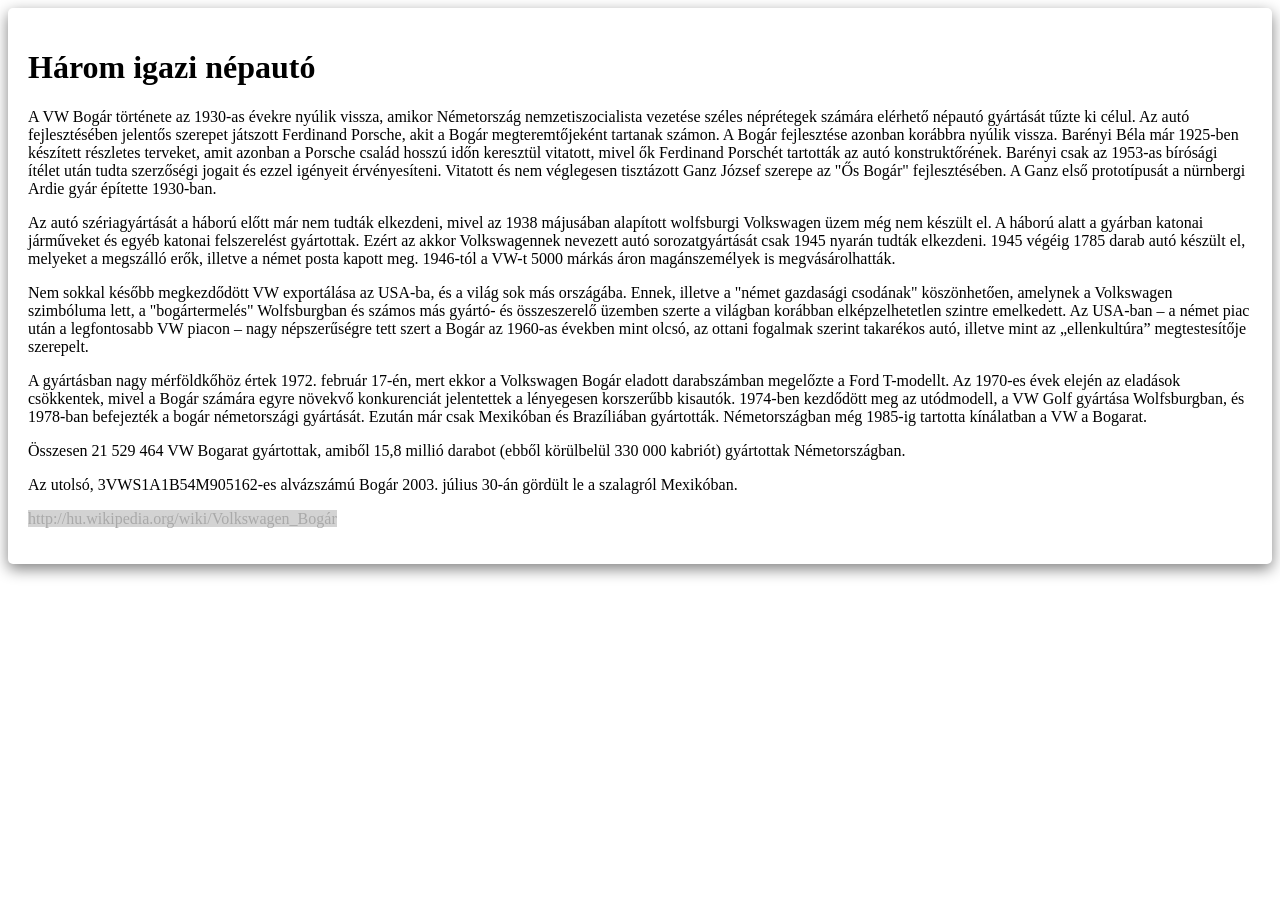
==== nepautok.html @ 0a9c8475 "4" ====
<!DOCTYPE html>
<html lang="hu">
<head>
    <meta charset="UTF-8">
    <meta http-equiv="X-UA-Compatible" content="IE=edge">
    <meta name="viewport" content="width=device-width, initial-scale=1.0">
    <title>Három igazi népautó</title>
<link rel="stylesheet" href="nepautok.css">
</head>
<body>
    <div id="container">
    <h1>Három igazi népautó</h1>
    <p>A VW Bogár története az 1930-as évekre nyúlik vissza, amikor Németország nemzetiszocialista vezetése széles néprétegek számára elérhető népautó gyártását tűzte ki célul. Az autó fejlesztésében jelentős szerepet játszott Ferdinand Porsche, akit a Bogár megteremtőjeként tartanak számon. A Bogár fejlesztése azonban korábbra nyúlik vissza. Barényi Béla már 1925-ben készített részletes terveket, amit azonban a Porsche család hosszú időn keresztül vitatott, mivel ők Ferdinand Porschét tartották az autó konstruktőrének. Barényi csak az 1953-as bírósági ítélet után tudta szerzőségi jogait és ezzel igényeit érvényesíteni. Vitatott és nem véglegesen tisztázott Ganz József szerepe az "Ős Bogár" fejlesztésében. A Ganz első prototípusát a nürnbergi Ardie gyár építette 1930-ban.</p>
    <p>Az autó szériagyártását a háború előtt már nem tudták elkezdeni, mivel az 1938 májusában alapított wolfsburgi Volkswagen üzem még nem készült el. A háború alatt a gyárban katonai járműveket és egyéb katonai felszerelést gyártottak. Ezért az akkor Volkswagennek nevezett autó sorozatgyártását csak 1945 nyarán tudták elkezdeni. 1945 végéig 1785 darab autó készült el, melyeket a megszálló erők, illetve a német posta kapott meg. 1946-tól a VW-t 5000 márkás áron magánszemélyek is megvásárolhatták.</p>
    <p>Nem sokkal később megkezdődött VW exportálása az USA-ba, és a világ sok más országába. Ennek, illetve a "német gazdasági csodának" köszönhetően, amelynek a Volkswagen szimbóluma lett, a "bogártermelés" Wolfsburgban és számos más gyártó- és összeszerelő üzemben szerte a világban korábban elképzelhetetlen szintre emelkedett. Az USA-ban – a német piac után a legfontosabb VW piacon – nagy népszerűségre tett szert a Bogár az 1960-as években mint olcsó, az ottani fogalmak szerint takarékos autó, illetve mint az „ellenkultúra” megtestesítője szerepelt.</p>
    <p>A gyártásban nagy mérföldkőhöz értek 1972. február 17-én, mert ekkor a Volkswagen Bogár eladott darabszámban megelőzte a Ford T-modellt. Az 1970-es évek elején az eladások csökkentek, mivel a Bogár számára egyre növekvő konkurenciát jelentettek a lényegesen korszerűbb kisautók. 1974-ben kezdődött meg az utódmodell, a VW Golf gyártása Wolfsburgban, és 1978-ban befejezték a bogár németországi gyártását. Ezután már csak Mexikóban és Brazíliában gyártották. Németországban még 1985-ig tartotta kínálatban a VW a Bogarat.</p>
    <p>Összesen 21 529 464 VW Bogarat gyártottak, amiből 15,8 millió darabot (ebből körülbelül 330 000 kabriót) gyártottak Németországban.</p>
    <p>Az utolsó, 3VWS1A1B54M905162-es alvázszámú Bogár 2003. július 30-án gördült le a szalagról Mexikóban.</p>
    <p><a href="http://hu.wikipedia.org/wiki/Volkswagen_Bogár">http://hu.wikipedia.org/wiki/Volkswagen_Bogár</a></p>
</div>
</body>
</html>
---- nepautok.css ----
#container {
	padding: 20px;
	border-radius: 5px;
	box-shadow: 0px 5px 15px grey;
}

.left {
	float: left;
	margin-bottom: 10px;
}

.right {
	float: right;
	margin-bottom: 10px;
}
a:hover {
	color: chocolate;
	}
	
	a {
	color:	darkgray;
	background-color: lightgray;
	text-decoration: none;
	}
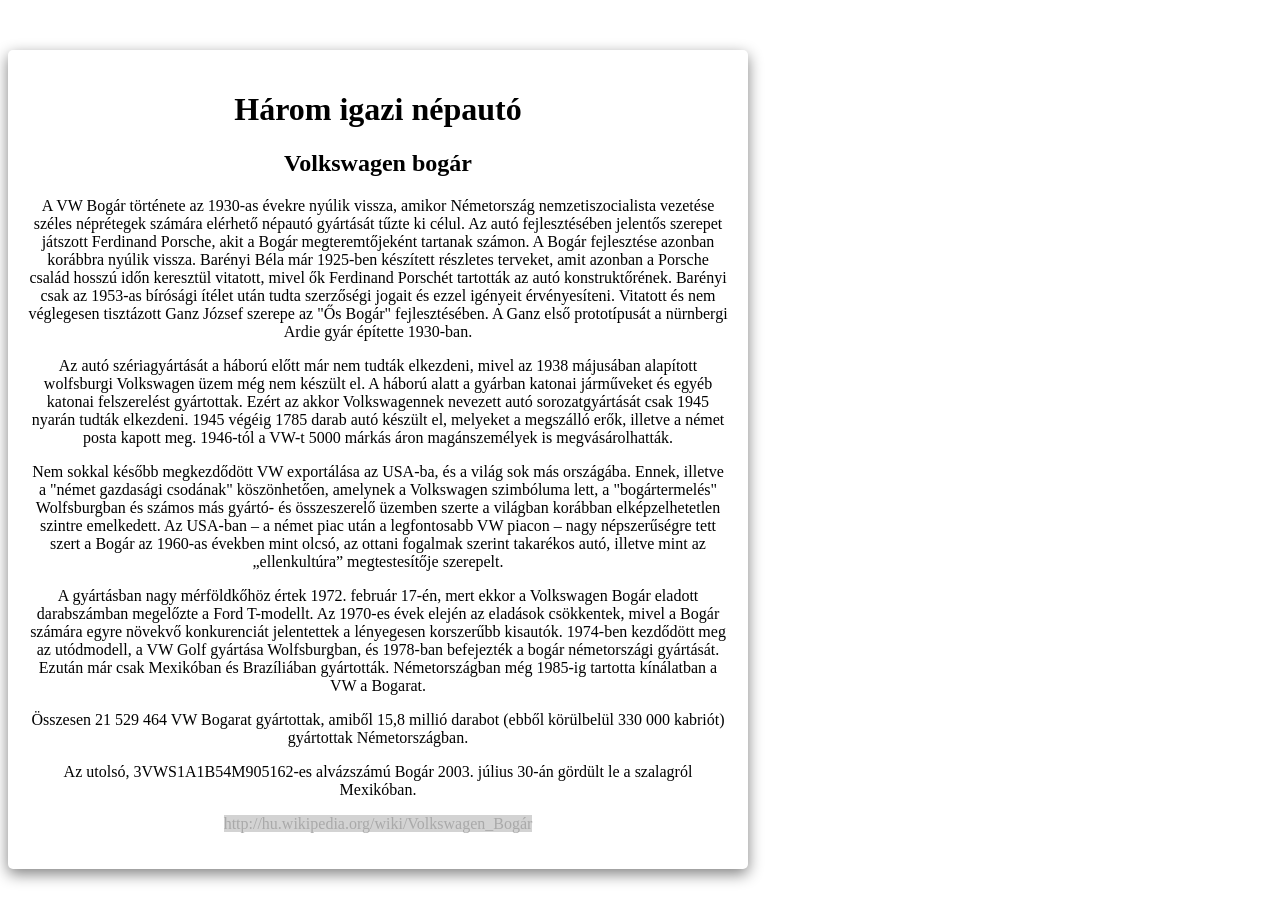
==== commit 7016e52e: "5" ====
--- a/nepautok.html
+++ b/nepautok.html
@@ -10,6 +10,7 @@
 <body>
     <div id="container">
     <h1>Három igazi népautó</h1>
+    <h2>Volkswagen bogár</h2>
     <p>A VW Bogár története az 1930-as évekre nyúlik vissza, amikor Németország nemzetiszocialista vezetése széles néprétegek számára elérhető népautó gyártását tűzte ki célul. Az autó fejlesztésében jelentős szerepet játszott Ferdinand Porsche, akit a Bogár megteremtőjeként tartanak számon. A Bogár fejlesztése azonban korábbra nyúlik vissza. Barényi Béla már 1925-ben készített részletes terveket, amit azonban a Porsche család hosszú időn keresztül vitatott, mivel ők Ferdinand Porschét tartották az autó konstruktőrének. Barényi csak az 1953-as bírósági ítélet után tudta szerzőségi jogait és ezzel igényeit érvényesíteni. Vitatott és nem véglegesen tisztázott Ganz József szerepe az "Ős Bogár" fejlesztésében. A Ganz első prototípusát a nürnbergi Ardie gyár építette 1930-ban.</p>
     <p>Az autó szériagyártását a háború előtt már nem tudták elkezdeni, mivel az 1938 májusában alapított wolfsburgi Volkswagen üzem még nem készült el. A háború alatt a gyárban katonai járműveket és egyéb katonai felszerelést gyártottak. Ezért az akkor Volkswagennek nevezett autó sorozatgyártását csak 1945 nyarán tudták elkezdeni. 1945 végéig 1785 darab autó készült el, melyeket a megszálló erők, illetve a német posta kapott meg. 1946-tól a VW-t 5000 márkás áron magánszemélyek is megvásárolhatták.</p>
     <p>Nem sokkal később megkezdődött VW exportálása az USA-ba, és a világ sok más országába. Ennek, illetve a "német gazdasági csodának" köszönhetően, amelynek a Volkswagen szimbóluma lett, a "bogártermelés" Wolfsburgban és számos más gyártó- és összeszerelő üzemben szerte a világban korábban elképzelhetetlen szintre emelkedett. Az USA-ban – a német piac után a legfontosabb VW piacon – nagy népszerűségre tett szert a Bogár az 1960-as években mint olcsó, az ottani fogalmak szerint takarékos autó, illetve mint az „ellenkultúra” megtestesítője szerepelt.</p>
--- a/nepautok.css
+++ b/nepautok.css
@@ -1,7 +1,11 @@
 #container {
+	width: 700px;
 	padding: 20px;
 	border-radius: 5px;
 	box-shadow: 0px 5px 15px grey;
+	margin-bottom: 50px;
+	margin-top: 50px;
+	text-align: center;
 }
 
 .left {
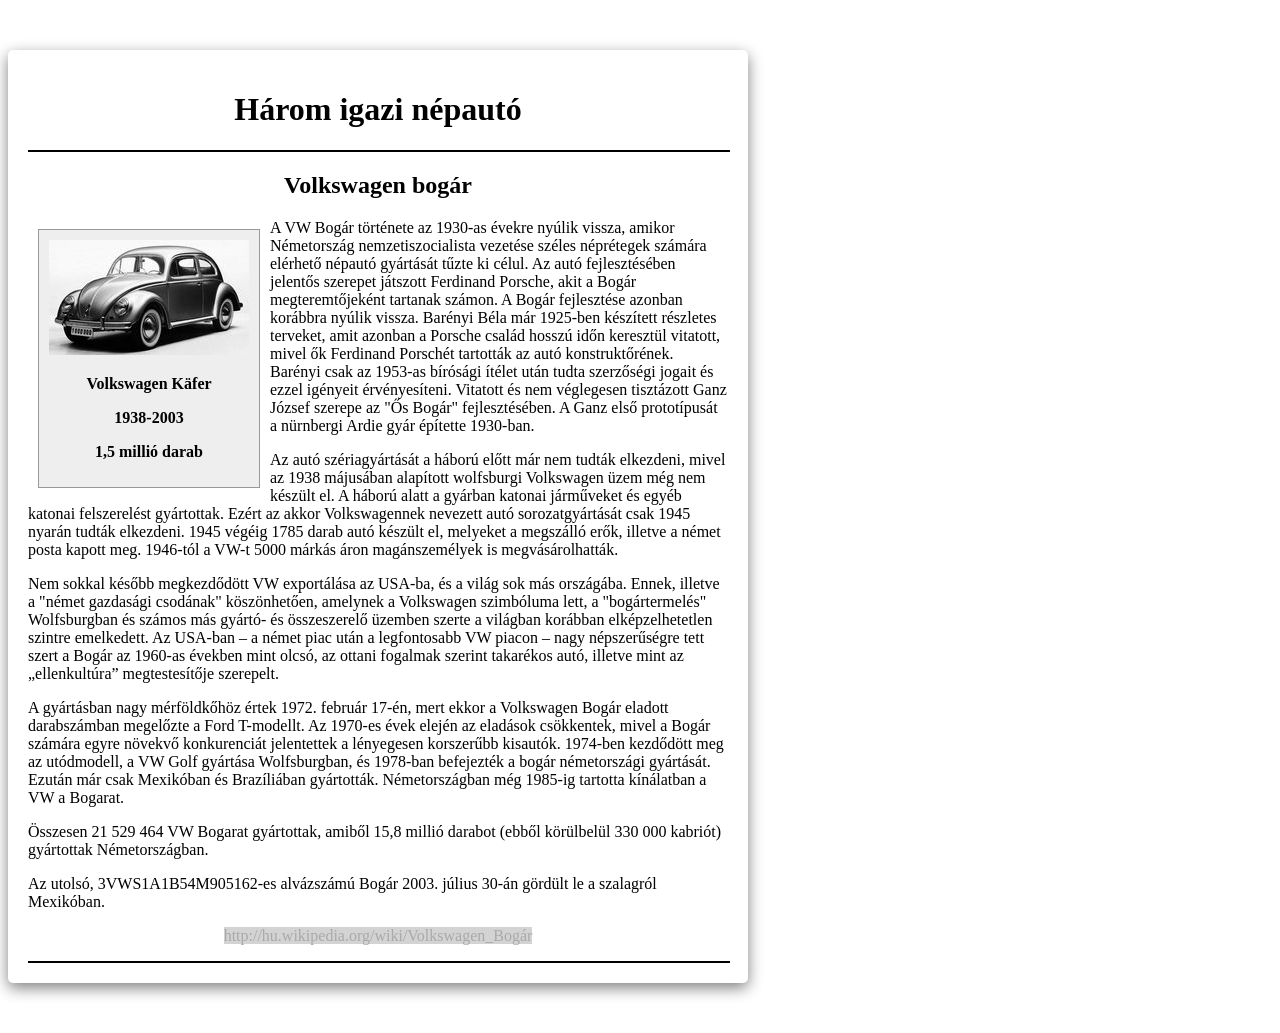
==== commit cabded37: "1.old" ====
--- a/nepautok.html
+++ b/nepautok.html
@@ -7,17 +7,34 @@
     <title>Három igazi népautó</title>
 <link rel="stylesheet" href="nepautok.css">
 </head>
-<body>
+<body>  
     <div id="container">
-    <h1>Három igazi népautó</h1>
-    <h2>Volkswagen bogár</h2>
-    <p>A VW Bogár története az 1930-as évekre nyúlik vissza, amikor Németország nemzetiszocialista vezetése széles néprétegek számára elérhető népautó gyártását tűzte ki célul. Az autó fejlesztésében jelentős szerepet játszott Ferdinand Porsche, akit a Bogár megteremtőjeként tartanak számon. A Bogár fejlesztése azonban korábbra nyúlik vissza. Barényi Béla már 1925-ben készített részletes terveket, amit azonban a Porsche család hosszú időn keresztül vitatott, mivel ők Ferdinand Porschét tartották az autó konstruktőrének. Barényi csak az 1953-as bírósági ítélet után tudta szerzőségi jogait és ezzel igényeit érvényesíteni. Vitatott és nem véglegesen tisztázott Ganz József szerepe az "Ős Bogár" fejlesztésében. A Ganz első prototípusát a nürnbergi Ardie gyár építette 1930-ban.</p>
-    <p>Az autó szériagyártását a háború előtt már nem tudták elkezdeni, mivel az 1938 májusában alapított wolfsburgi Volkswagen üzem még nem készült el. A háború alatt a gyárban katonai járműveket és egyéb katonai felszerelést gyártottak. Ezért az akkor Volkswagennek nevezett autó sorozatgyártását csak 1945 nyarán tudták elkezdeni. 1945 végéig 1785 darab autó készült el, melyeket a megszálló erők, illetve a német posta kapott meg. 1946-tól a VW-t 5000 márkás áron magánszemélyek is megvásárolhatták.</p>
-    <p>Nem sokkal később megkezdődött VW exportálása az USA-ba, és a világ sok más országába. Ennek, illetve a "német gazdasági csodának" köszönhetően, amelynek a Volkswagen szimbóluma lett, a "bogártermelés" Wolfsburgban és számos más gyártó- és összeszerelő üzemben szerte a világban korábban elképzelhetetlen szintre emelkedett. Az USA-ban – a német piac után a legfontosabb VW piacon – nagy népszerűségre tett szert a Bogár az 1960-as években mint olcsó, az ottani fogalmak szerint takarékos autó, illetve mint az „ellenkultúra” megtestesítője szerepelt.</p>
-    <p>A gyártásban nagy mérföldkőhöz értek 1972. február 17-én, mert ekkor a Volkswagen Bogár eladott darabszámban megelőzte a Ford T-modellt. Az 1970-es évek elején az eladások csökkentek, mivel a Bogár számára egyre növekvő konkurenciát jelentettek a lényegesen korszerűbb kisautók. 1974-ben kezdődött meg az utódmodell, a VW Golf gyártása Wolfsburgban, és 1978-ban befejezték a bogár németországi gyártását. Ezután már csak Mexikóban és Brazíliában gyártották. Németországban még 1985-ig tartotta kínálatban a VW a Bogarat.</p>
-    <p>Összesen 21 529 464 VW Bogarat gyártottak, amiből 15,8 millió darabot (ebből körülbelül 330 000 kabriót) gyártottak Németországban.</p>
-    <p>Az utolsó, 3VWS1A1B54M905162-es alvázszámú Bogár 2003. július 30-án gördült le a szalagról Mexikóban.</p>
+
+        <h1>Három igazi népautó</h1>
+        <div class="vonal"></div> 
+
+        <h2>Volkswagen bogár</h2>
+        <div class="img-box left"><img src="vw_bogar.jpg" alt="">
+    <p> <b> Volkswagen Käfer</b></p>
+    <p> <b> 1938-2003</b></p>
+    <p> <b>1,5 millió darab</b> </p>
+        </div>
+        
+
+    <div>
+    <p class="text">A VW Bogár története az 1930-as évekre nyúlik vissza, amikor Németország nemzetiszocialista vezetése széles néprétegek számára elérhető népautó gyártását tűzte ki célul. Az autó fejlesztésében jelentős szerepet játszott Ferdinand Porsche, akit a Bogár megteremtőjeként tartanak számon. A Bogár fejlesztése azonban korábbra nyúlik vissza. Barényi Béla már 1925-ben készített részletes terveket, amit azonban a Porsche család hosszú időn keresztül vitatott, mivel ők Ferdinand Porschét tartották az autó konstruktőrének. Barényi csak az 1953-as bírósági ítélet után tudta szerzőségi jogait és ezzel igényeit érvényesíteni. Vitatott és nem véglegesen tisztázott Ganz József szerepe az "Ős Bogár" fejlesztésében. A Ganz első prototípusát a nürnbergi Ardie gyár építette 1930-ban.</p>
+    <p class="text">Az autó szériagyártását a háború előtt már nem tudták elkezdeni, mivel az 1938 májusában alapított wolfsburgi Volkswagen üzem még nem készült el. A háború alatt a gyárban katonai járműveket és egyéb katonai felszerelést gyártottak. Ezért az akkor Volkswagennek nevezett autó sorozatgyártását csak 1945 nyarán tudták elkezdeni. 1945 végéig 1785 darab autó készült el, melyeket a megszálló erők, illetve a német posta kapott meg. 1946-tól a VW-t 5000 márkás áron magánszemélyek is megvásárolhatták.</p>
+    <p class="text">Nem sokkal később megkezdődött VW exportálása az USA-ba, és a világ sok más országába. Ennek, illetve a "német gazdasági csodának" köszönhetően, amelynek a Volkswagen szimbóluma lett, a "bogártermelés" Wolfsburgban és számos más gyártó- és összeszerelő üzemben szerte a világban korábban elképzelhetetlen szintre emelkedett. Az USA-ban – a német piac után a legfontosabb VW piacon – nagy népszerűségre tett szert a Bogár az 1960-as években mint olcsó, az ottani fogalmak szerint takarékos autó, illetve mint az „ellenkultúra” megtestesítője szerepelt.</p>
+    <p class="text">A gyártásban nagy mérföldkőhöz értek 1972. február 17-én, mert ekkor a Volkswagen Bogár eladott darabszámban megelőzte a Ford T-modellt. Az 1970-es évek elején az eladások csökkentek, mivel a Bogár számára egyre növekvő konkurenciát jelentettek a lényegesen korszerűbb kisautók. 1974-ben kezdődött meg az utódmodell, a VW Golf gyártása Wolfsburgban, és 1978-ban befejezték a bogár németországi gyártását. Ezután már csak Mexikóban és Brazíliában gyártották. Németországban még 1985-ig tartotta kínálatban a VW a Bogarat.</p>
+    <p class="text">Összesen 21 529 464 VW Bogarat gyártottak, amiből 15,8 millió darabot (ebből körülbelül 330 000 kabriót) gyártottak Németországban.</p>
+    <p class="text">Az utolsó, 3VWS1A1B54M905162-es alvázszámú Bogár 2003. július 30-án gördült le a szalagról Mexikóban.</p>
     <p><a href="http://hu.wikipedia.org/wiki/Volkswagen_Bogár">http://hu.wikipedia.org/wiki/Volkswagen_Bogár</a></p>
+
+    <div class="vonal"></div> 
+
+
+
 </div>
+
 </body>
 </html>
--- a/nepautok.css
+++ b/nepautok.css
@@ -25,4 +25,19 @@
 	color:	darkgray;
 	background-color: lightgray;
 	text-decoration: none;
+	}
+	.img-box {
+		width: 200px;
+		background-color: #eee;
+		padding: 10px;
+		border: 1px #999 solid;
+		margin: 10px;
+	}
+	.vonal {
+		width: 700px;
+		margin-top: 10px;
+		border: 1px solid black;
+	}
+	.text{
+		text-align: left;
 	}
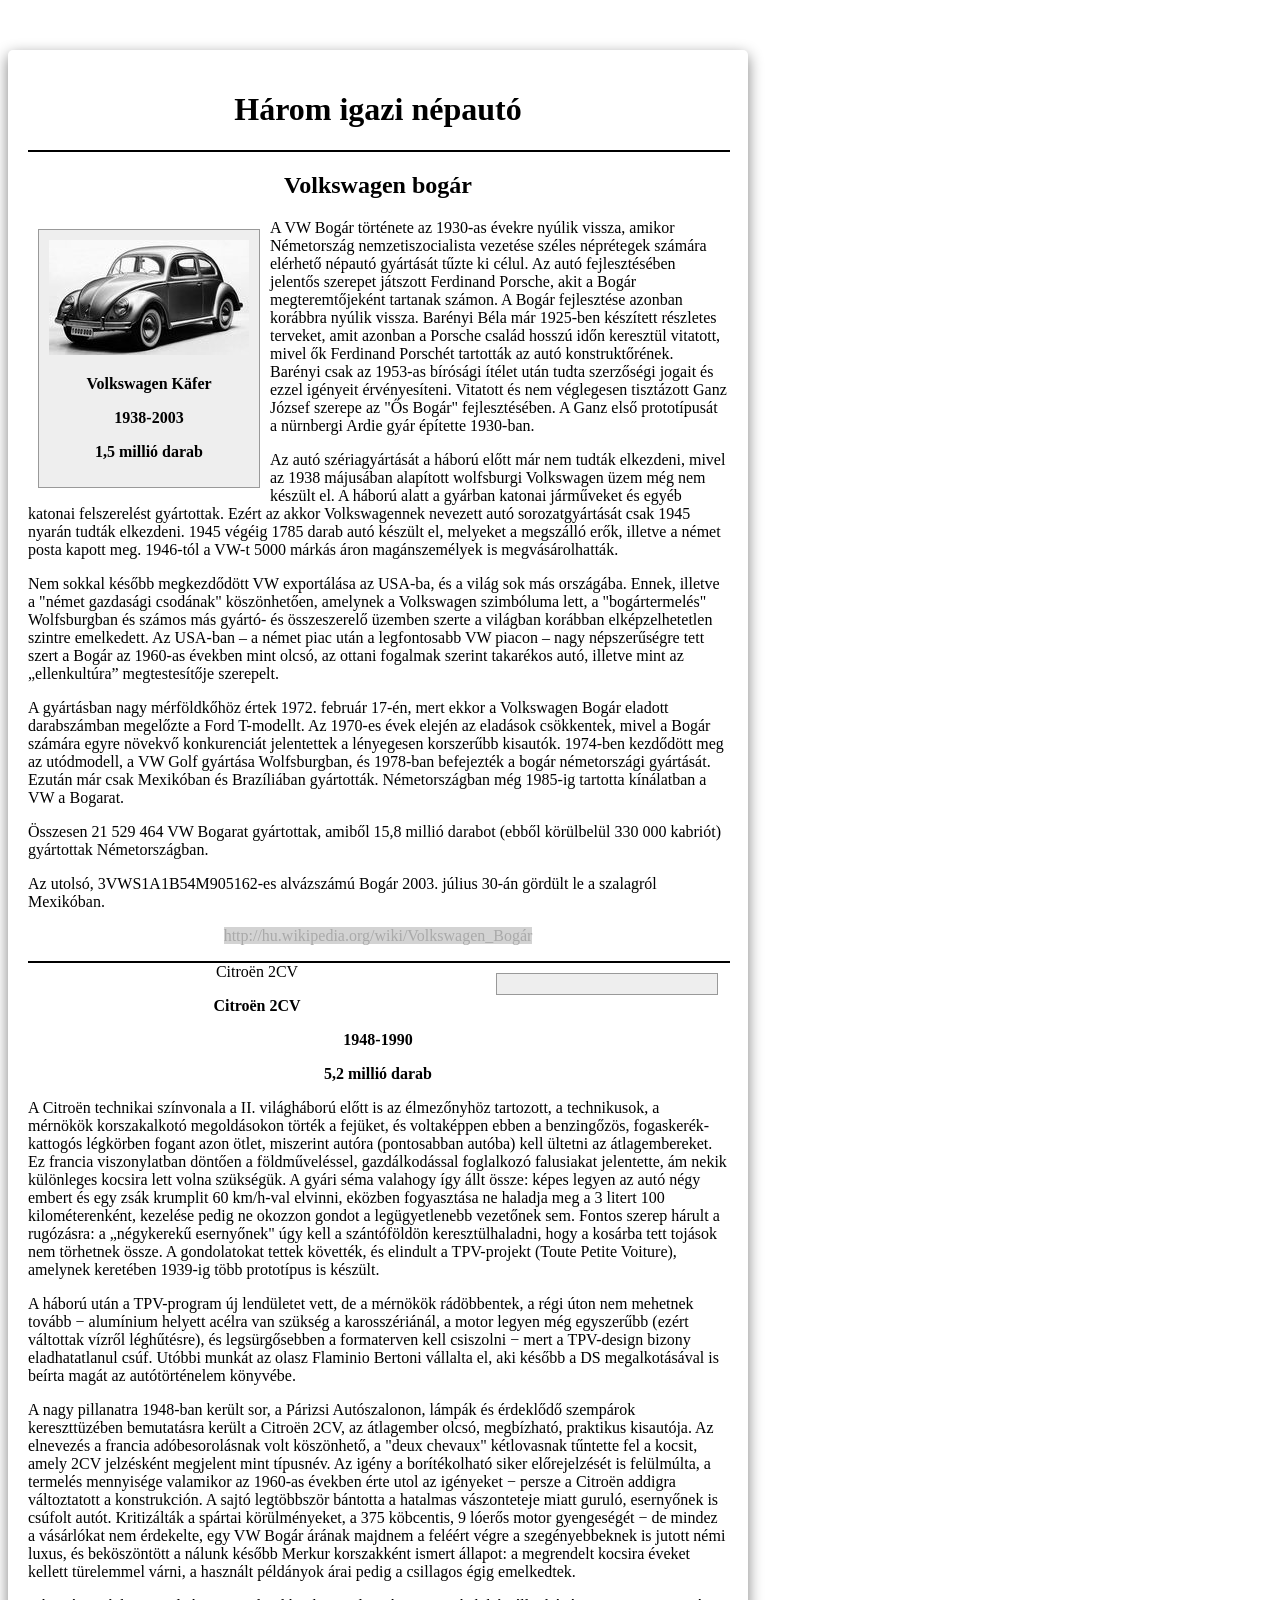
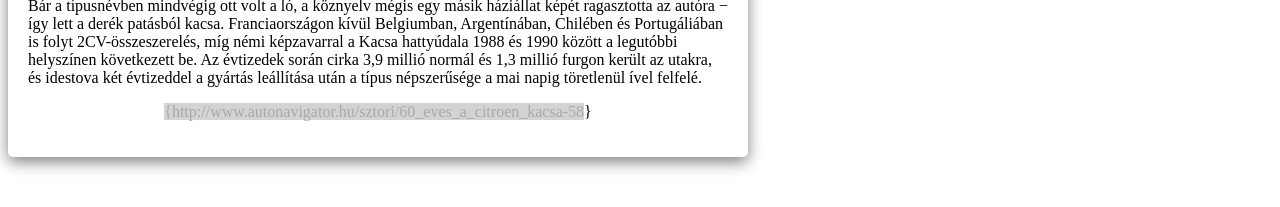
==== commit 5ae821a1: "2.kezd" ====
--- a/nepautok.html
+++ b/nepautok.html
@@ -32,6 +32,24 @@
 
     <div class="vonal"></div> 
 
+    Citroën 2CV
+    <div class="img-box right"></div>
+<p>
+    <b>    Citroën 2CV</b>
+</p>
+<p>
+    <b>    1948-1990</b>
+</p>
+<p>
+    <b>    5,2 millió darab</b>
+</p>
+    
+    <p class="text">A Citroën technikai színvonala a II. világháború előtt is az élmezőnyhöz tartozott, a technikusok, a mérnökök korszakalkotó megoldásokon törték a fejüket, és voltaképpen ebben a benzingőzös, fogaskerék-kattogós légkörben fogant azon ötlet, miszerint autóra (pontosabban autóba) kell ültetni az átlagembereket. Ez francia viszonylatban döntően a földműveléssel, gazdálkodással foglalkozó falusiakat jelentette, ám nekik különleges kocsira lett volna szükségük. A gyári séma valahogy így állt össze: képes legyen az autó négy embert és egy zsák krumplit 60 km/h-val elvinni, eközben fogyasztása ne haladja meg a 3 litert 100 kilométerenként, kezelése pedig ne okozzon gondot a legügyetlenebb vezetőnek sem. Fontos szerep hárult a rugózásra: a „négykerekű esernyőnek" úgy kell a szántóföldön keresztülhaladni, hogy a kosárba tett tojások nem törhetnek össze. A gondolatokat tettek követték, és elindult a TPV-projekt (Toute Petite Voiture), amelynek keretében 1939-ig több prototípus is készült.</p>
+    <p class="text">A háború után a TPV-program új lendületet vett, de a mérnökök rádöbbentek, a régi úton nem mehetnek tovább − alumínium helyett acélra van szükség a karosszériánál, a motor legyen még egyszerűbb (ezért váltottak vízről léghűtésre), és legsürgősebben a formaterven kell csiszolni − mert a TPV-design bizony eladhatatlanul csúf. Utóbbi munkát az olasz Flaminio Bertoni vállalta el, aki később a DS megalkotásával is beírta magát az autótörténelem könyvébe.</p>
+    <p class="text">A nagy pillanatra 1948-ban került sor, a Párizsi Autószalonon, lámpák és érdeklődő szempárok kereszttüzében bemutatásra került a Citroën 2CV, az átlagember olcsó, megbízható, praktikus kisautója. Az elnevezés a francia adóbesorolásnak volt köszönhető, a "deux chevaux" kétlovasnak tűntette fel a kocsit, amely 2CV jelzésként megjelent mint típusnév. Az igény a borítékolható siker előrejelzését is felülmúlta, a termelés mennyisége valamikor az 1960-as években érte utol az igényeket − persze a Citroën addigra változtatott a konstrukción. A sajtó legtöbbször bántotta a hatalmas vászonteteje miatt guruló, esernyőnek is csúfolt autót. Kritizálták a spártai körülményeket, a 375 köbcentis, 9 lóerős motor gyengeségét − de mindez a vásárlókat nem érdekelte, egy VW Bogár árának majdnem a feléért végre a szegényebbeknek is jutott némi luxus, és beköszöntött a nálunk később Merkur korszakként ismert állapot: a megrendelt kocsira éveket kellett türelemmel várni, a használt példányok árai pedig a csillagos égig emelkedtek.</p>
+    <p class="text">Bár a típusnévben mindvégig ott volt a ló, a köznyelv mégis egy másik háziállat képét ragasztotta az autóra − így lett a derék patásból kacsa. Franciaországon kívül Belgiumban, Argentínában, Chilében és Portugáliában is folyt 2CV-összeszerelés, míg némi képzavarral a Kacsa hattyúdala 1988 és 1990 között a legutóbbi helyszínen következett be. Az évtizedek során cirka 3,9 millió normál és 1,3 millió furgon került az utakra, és idestova két évtizeddel a gyártás leállítása után a típus népszerűsége a mai napig töretlenül ível felfelé.</p>
+    <p><a href="{http://www.autonavigator.hu/sztori/60_eves_a_citroen_kacsa-58">{http://www.autonavigator.hu/sztori/60_eves_a_citroen_kacsa-58</a>}</p>
+    
 
 
 </div>
--- a/nepautok.css
+++ b/nepautok.css
@@ -40,4 +40,11 @@
 	}
 	.text{
 		text-align: left;
+	}
+	.img-box right {
+		width: 200px;
+		background-color: #eee;
+		padding: 10px;
+		border: 1px #999 solid;
+		margin: 10px;
 	}
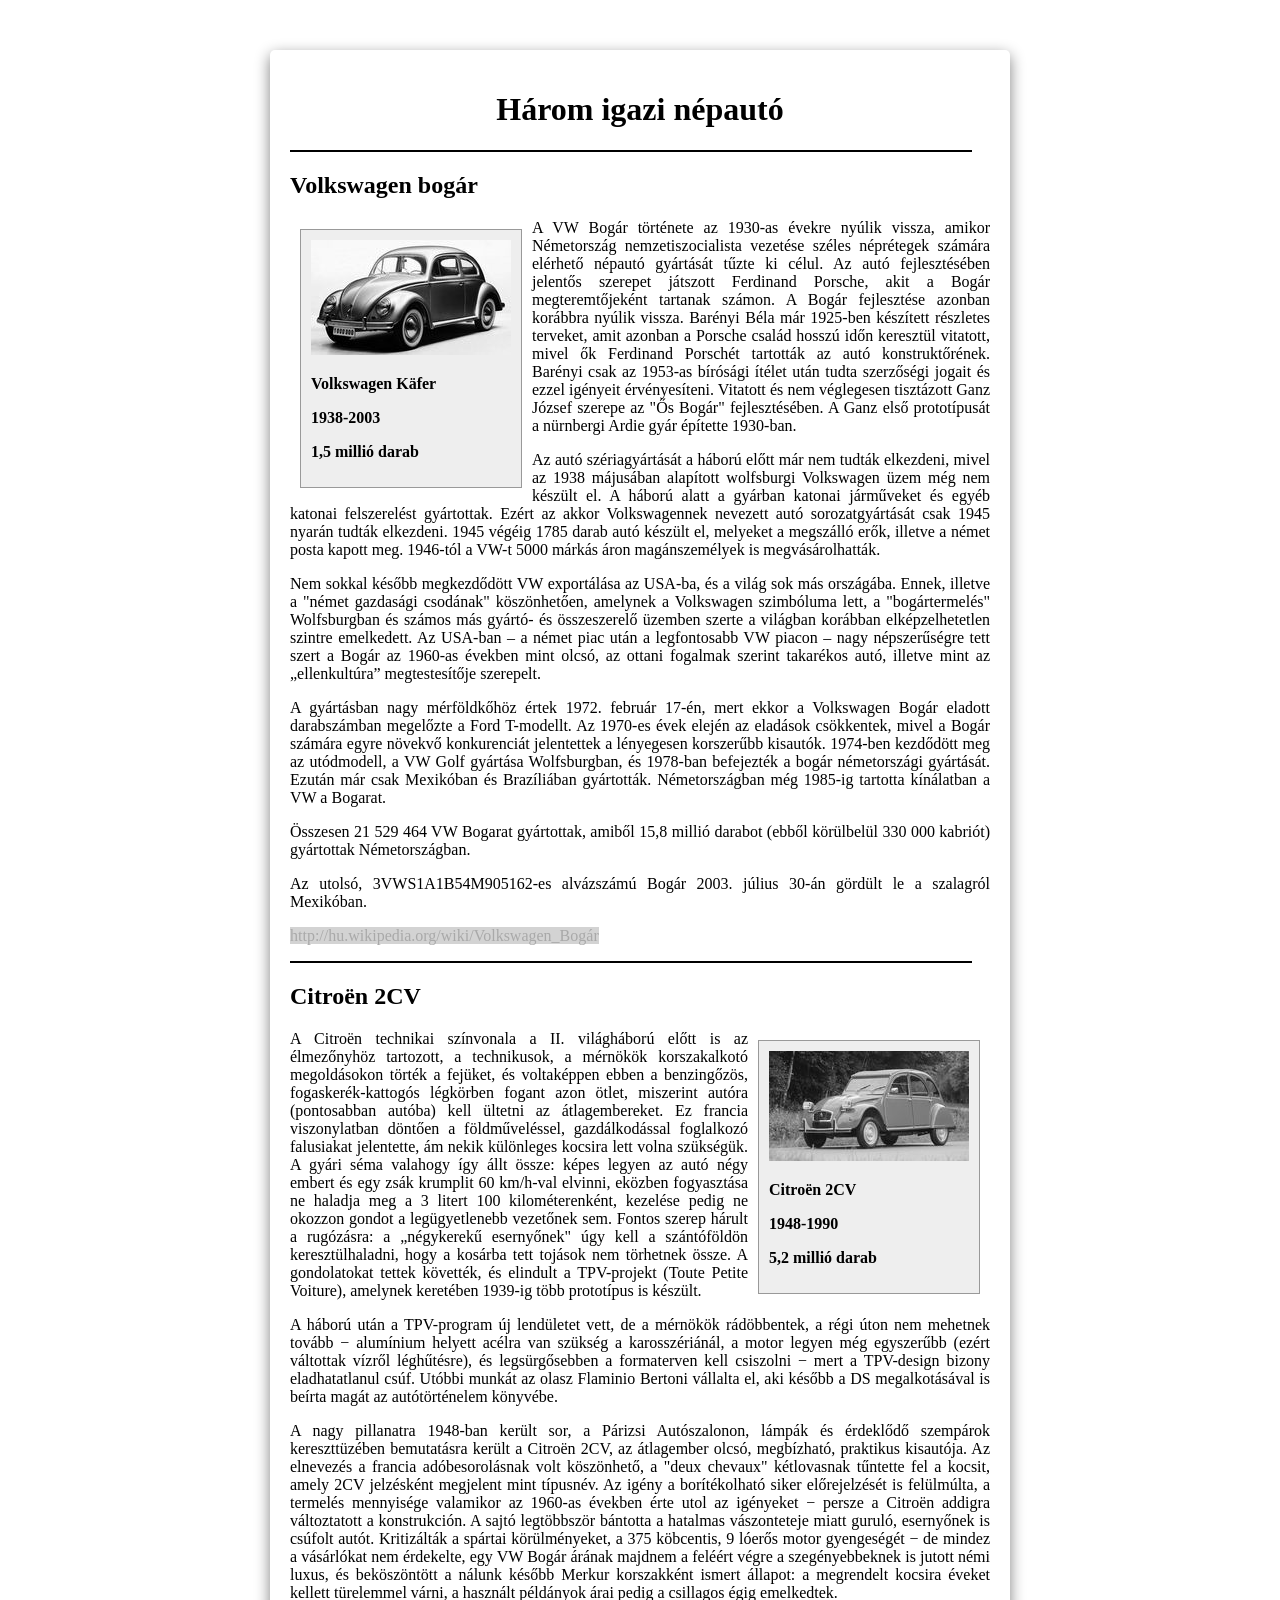
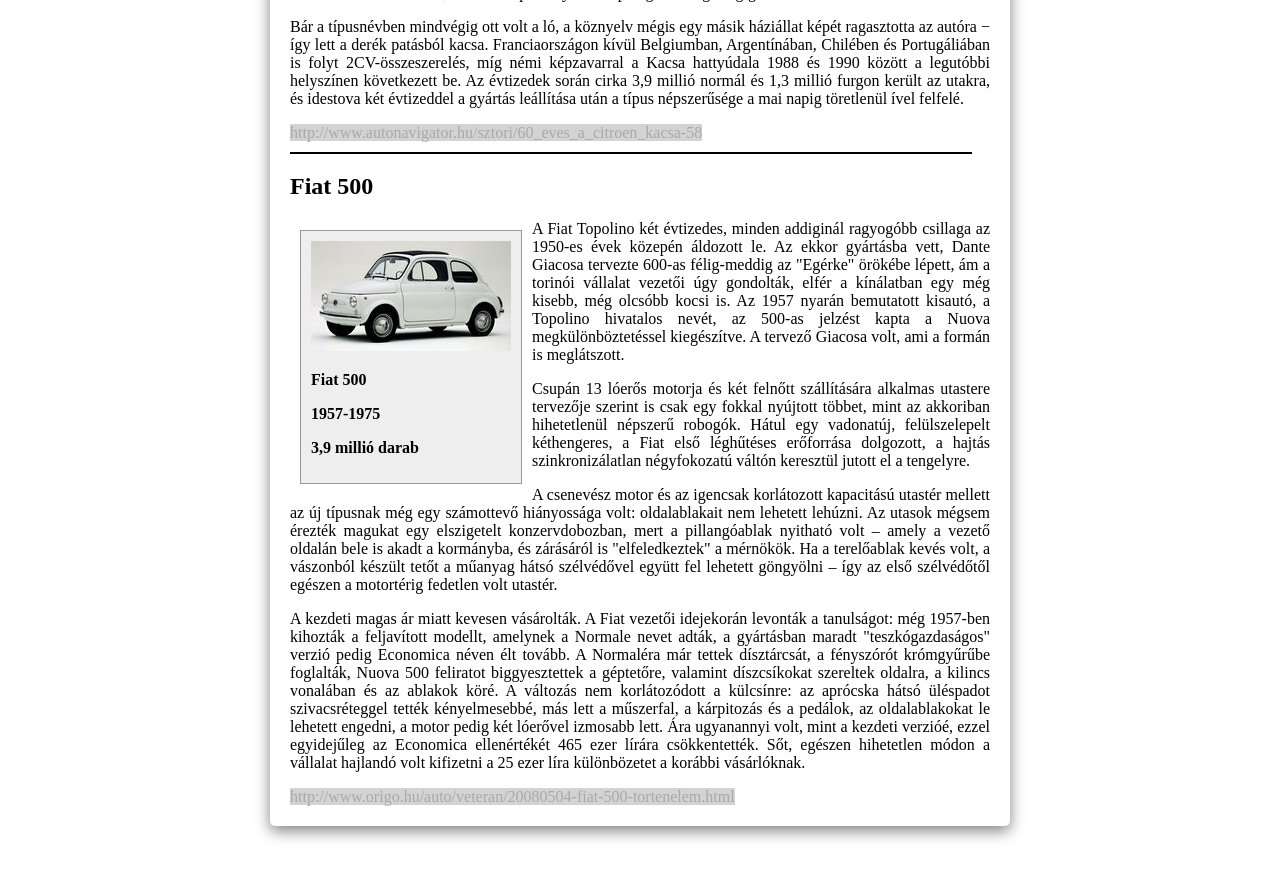
==== commit e36d2144: "Kész" ====
--- a/nepautok.html
+++ b/nepautok.html
@@ -32,27 +32,37 @@
 
     <div class="vonal"></div> 
 
-    Citroën 2CV
-    <div class="img-box right"></div>
-<p>
-    <b>    Citroën 2CV</b>
-</p>
-<p>
-    <b>    1948-1990</b>
-</p>
-<p>
-    <b>    5,2 millió darab</b>
-</p>
+
+    <h2>Citroën 2CV</h2> 
+    <div class="img-box right">
+    <img src="citroen_2cv.jpg" alt="">
+    <p><b>Citroën 2CV</b></p>
+    <p><b>1948-1990</b></p>
+    <p><b>5,2 millió darab</b></p>
+    </div>
+    <p class="text">A Citroën technikai színvonala a II. világháború előtt is az élmezőnyhöz tartozott, a technikusok, a mérnökök korszakalkotó megoldásokon törték a fejüket, és voltaképpen ebben a benzingőzös, fogaskerék-kattogós légkörben fogant azon ötlet, miszerint autóra (pontosabban autóba) kell ültetni az átlagembereket. Ez francia viszonylatban döntően a földműveléssel, gazdálkodással foglalkozó falusiakat jelentette, ám nekik különleges kocsira lett volna szükségük. A gyári séma valahogy így állt össze: képes legyen az autó négy embert és egy zsák krumplit 60 km/h-val elvinni, eközben fogyasztása ne haladja meg a 3 litert 100 kilométerenként, kezelése pedig ne okozzon gondot a legügyetlenebb vezetőnek sem. Fontos szerep hárult a rugózásra: a „négykerekű esernyőnek" úgy kell a szántóföldön keresztülhaladni, hogy a kosárba tett tojások nem törhetnek össze. A gondolatokat tettek követték, és elindult a TPV-projekt (Toute Petite Voiture), amelynek keretében 1939-ig több prototípus is készült.</p> 
+    <p class="text"> A háború után a TPV-program új lendületet vett, de a mérnökök rádöbbentek, a régi úton nem mehetnek tovább − alumínium helyett acélra van szükség a karosszériánál, a motor legyen még egyszerűbb (ezért váltottak vízről léghűtésre), és legsürgősebben a formaterven kell csiszolni − mert a TPV-design bizony eladhatatlanul csúf. Utóbbi munkát az olasz Flaminio Bertoni vállalta el, aki később a DS megalkotásával is beírta magát az autótörténelem könyvébe.</p>
+    <p class="text"> A nagy pillanatra 1948-ban került sor, a Párizsi Autószalonon, lámpák és érdeklődő szempárok kereszttüzében bemutatásra került a Citroën 2CV, az átlagember olcsó, megbízható, praktikus kisautója. Az elnevezés a francia adóbesorolásnak volt köszönhető, a "deux chevaux" kétlovasnak tűntette fel a kocsit, amely 2CV jelzésként megjelent mint típusnév. Az igény a borítékolható siker előrejelzését is felülmúlta, a termelés mennyisége valamikor az 1960-as években érte utol az igényeket − persze a Citroën addigra változtatott a konstrukción. A sajtó legtöbbször bántotta a hatalmas vászonteteje miatt guruló, esernyőnek is csúfolt autót. Kritizálták a spártai körülményeket, a 375 köbcentis, 9 lóerős motor gyengeségét − de mindez a vásárlókat nem érdekelte, egy VW Bogár árának majdnem a feléért végre a szegényebbeknek is jutott némi luxus, és beköszöntött a nálunk később Merkur korszakként ismert állapot: a megrendelt kocsira éveket kellett türelemmel várni, a használt példányok árai pedig a csillagos égig emelkedtek.</p>
+    <p class="text">Bár a típusnévben mindvégig ott volt a ló, a köznyelv mégis egy másik háziállat képét ragasztotta az autóra − így lett a derék patásból kacsa. Franciaországon kívül Belgiumban, Argentínában, Chilében és Portugáliában is folyt 2CV-összeszerelés, míg némi képzavarral a Kacsa hattyúdala 1988 és 1990 között a legutóbbi helyszínen következett be. Az évtizedek során cirka 3,9 millió normál és 1,3 millió furgon került az utakra, és idestova két évtizeddel a gyártás leállítása után a típus népszerűsége a mai napig töretlenül ível felfelé.</p> 
+    <a href="http://www.autonavigator.hu/sztori/60_eves_a_citroen_kacsa-58" target="_blank">http://www.autonavigator.hu/sztori/60_eves_a_citroen_kacsa-58</a>  
     
-    <p class="text">A Citroën technikai színvonala a II. világháború előtt is az élmezőnyhöz tartozott, a technikusok, a mérnökök korszakalkotó megoldásokon törték a fejüket, és voltaképpen ebben a benzingőzös, fogaskerék-kattogós légkörben fogant azon ötlet, miszerint autóra (pontosabban autóba) kell ültetni az átlagembereket. Ez francia viszonylatban döntően a földműveléssel, gazdálkodással foglalkozó falusiakat jelentette, ám nekik különleges kocsira lett volna szükségük. A gyári séma valahogy így állt össze: képes legyen az autó négy embert és egy zsák krumplit 60 km/h-val elvinni, eközben fogyasztása ne haladja meg a 3 litert 100 kilométerenként, kezelése pedig ne okozzon gondot a legügyetlenebb vezetőnek sem. Fontos szerep hárult a rugózásra: a „négykerekű esernyőnek" úgy kell a szántóföldön keresztülhaladni, hogy a kosárba tett tojások nem törhetnek össze. A gondolatokat tettek követték, és elindult a TPV-projekt (Toute Petite Voiture), amelynek keretében 1939-ig több prototípus is készült.</p>
-    <p class="text">A háború után a TPV-program új lendületet vett, de a mérnökök rádöbbentek, a régi úton nem mehetnek tovább − alumínium helyett acélra van szükség a karosszériánál, a motor legyen még egyszerűbb (ezért váltottak vízről léghűtésre), és legsürgősebben a formaterven kell csiszolni − mert a TPV-design bizony eladhatatlanul csúf. Utóbbi munkát az olasz Flaminio Bertoni vállalta el, aki később a DS megalkotásával is beírta magát az autótörténelem könyvébe.</p>
-    <p class="text">A nagy pillanatra 1948-ban került sor, a Párizsi Autószalonon, lámpák és érdeklődő szempárok kereszttüzében bemutatásra került a Citroën 2CV, az átlagember olcsó, megbízható, praktikus kisautója. Az elnevezés a francia adóbesorolásnak volt köszönhető, a "deux chevaux" kétlovasnak tűntette fel a kocsit, amely 2CV jelzésként megjelent mint típusnév. Az igény a borítékolható siker előrejelzését is felülmúlta, a termelés mennyisége valamikor az 1960-as években érte utol az igényeket − persze a Citroën addigra változtatott a konstrukción. A sajtó legtöbbször bántotta a hatalmas vászonteteje miatt guruló, esernyőnek is csúfolt autót. Kritizálták a spártai körülményeket, a 375 köbcentis, 9 lóerős motor gyengeségét − de mindez a vásárlókat nem érdekelte, egy VW Bogár árának majdnem a feléért végre a szegényebbeknek is jutott némi luxus, és beköszöntött a nálunk később Merkur korszakként ismert állapot: a megrendelt kocsira éveket kellett türelemmel várni, a használt példányok árai pedig a csillagos égig emelkedtek.</p>
-    <p class="text">Bár a típusnévben mindvégig ott volt a ló, a köznyelv mégis egy másik háziállat képét ragasztotta az autóra − így lett a derék patásból kacsa. Franciaországon kívül Belgiumban, Argentínában, Chilében és Portugáliában is folyt 2CV-összeszerelés, míg némi képzavarral a Kacsa hattyúdala 1988 és 1990 között a legutóbbi helyszínen következett be. Az évtizedek során cirka 3,9 millió normál és 1,3 millió furgon került az utakra, és idestova két évtizeddel a gyártás leállítása után a típus népszerűsége a mai napig töretlenül ível felfelé.</p>
-    <p><a href="{http://www.autonavigator.hu/sztori/60_eves_a_citroen_kacsa-58">{http://www.autonavigator.hu/sztori/60_eves_a_citroen_kacsa-58</a>}</p>
+    <div class="vonal"></div>
     
+    <h2> Fiat 500</h2>
+    
+    <div class="img-box left ">
+    <img src="fiat_500.jpg" alt="">
+    <p><b>Fiat 500</b></p>
+    <p><b>1957-1975</b></p>
+    <p><b>3,9 millió darab</b></p>
+    </div>
+    <p class="text"> A Fiat Topolino két évtizedes, minden addiginál ragyogóbb csillaga az 1950-es évek közepén áldozott le. Az ekkor gyártásba vett, Dante Giacosa tervezte 600-as félig-meddig az "Egérke" örökébe lépett, ám a torinói vállalat vezetői úgy gondolták, elfér a kínálatban egy még kisebb, még olcsóbb kocsi is. Az 1957 nyarán bemutatott kisautó, a Topolino hivatalos nevét, az 500-as jelzést kapta a Nuova megkülönböztetéssel kiegészítve. A tervező Giacosa volt, ami a formán is meglátszott.</p> 
+    <p class="text"> Csupán 13 lóerős motorja és két felnőtt szállítására alkalmas utastere tervezője szerint is csak egy fokkal nyújtott többet, mint az akkoriban hihetetlenül népszerű robogók. Hátul egy vadonatúj, felülszelepelt kéthengeres, a Fiat első léghűtéses erőforrása dolgozott, a hajtás szinkronizálatlan négyfokozatú váltón keresztül jutott el a tengelyre.</p>
+    <p class="text"> A csenevész motor és az igencsak korlátozott kapacitású utastér mellett az új típusnak még egy számottevő hiányossága volt: oldalablakait nem lehetett lehúzni. Az utasok mégsem érezték magukat egy elszigetelt konzervdobozban, mert a pillangóablak nyitható volt – amely a vezető oldalán bele is akadt a kormányba, és zárásáról is "elfeledkeztek" a mérnökök. Ha a terelőablak kevés volt, a vászonból készült tetőt a műanyag hátsó szélvédővel együtt fel lehetett göngyölni – így az első szélvédőtől egészen a motortérig fedetlen volt utastér.</p> 
+    <p class="text"> A kezdeti magas ár miatt kevesen vásárolták. A Fiat vezetői idejekorán levonták a tanulságot: még 1957-ben kihozták a feljavított modellt, amelynek a Normale nevet adták, a gyártásban maradt "teszkógazdaságos" verzió pedig Economica néven élt tovább. A Normaléra már tettek dísztárcsát, a fényszórót krómgyűrűbe foglalták, Nuova 500 feliratot biggyesztettek a géptetőre, valamint díszcsíkokat szereltek oldalra, a kilincs vonalában és az ablakok köré. A változás nem korlátozódott a külcsínre: az aprócska hátsó üléspadot szivacsréteggel tették kényelmesebbé, más lett a műszerfal, a kárpitozás és a pedálok, az oldalablakokat le lehetett engedni, a motor pedig két lóerővel izmosabb lett. Ára ugyanannyi volt, mint a kezdeti verzióé, ezzel egyidejűleg az Economica ellenértékét 465 ezer lírára csökkentették. Sőt, egészen hihetetlen módon a vállalat hajlandó volt kifizetni a 25 ezer líra különbözetet a korábbi vásárlóknak.</p>
+    <a href=" http://www.origo.hu/auto/veteran/20080504-fiat-500-tortenelem.html" target="_blank"> http://www.origo.hu/auto/veteran/20080504-fiat-500-tortenelem.html</a>
+    </div>
+    </div>
+    </body>
+    </html>
 
-
-</div>
-
-</body>
-</html>
--- a/nepautok.css
+++ b/nepautok.css
@@ -1,11 +1,9 @@
 #container {
-	width: 700px;
 	padding: 20px;
 	border-radius: 5px;
 	box-shadow: 0px 5px 15px grey;
-	margin-bottom: 50px;
-	margin-top: 50px;
-	text-align: center;
+	width: 700px;
+	margin: 50px auto;
 }
 
 .left {
@@ -17,34 +15,35 @@
 	float: right;
 	margin-bottom: 10px;
 }
+
+.text {
+	text-align: justify;
+}
+
+a {
+	text-decoration: none;
+	color: darkgray;
+	background-color: lightgray;
+}
+
 a:hover {
 	color: chocolate;
-	}
-	
-	a {
-	color:	darkgray;
-	background-color: lightgray;
-	text-decoration: none;
-	}
-	.img-box {
-		width: 200px;
-		background-color: #eee;
-		padding: 10px;
-		border: 1px #999 solid;
-		margin: 10px;
-	}
-	.vonal {
-		width: 700px;
-		margin-top: 10px;
-		border: 1px solid black;
-	}
-	.text{
-		text-align: left;
-	}
-	.img-box right {
-		width: 200px;
-		background-color: #eee;
-		padding: 10px;
-		border: 1px #999 solid;
-		margin: 10px;
-	}+}
+
+.img-box {
+	width: 200px;
+	background-color: #eee;
+	padding: 10px;
+	border: 1px #999 solid;
+	margin: 10px;
+}
+
+h1 {
+	text-align: center;
+}
+
+.vonal {
+	width: 680px;
+	margin-top: 10px;
+	border: 1px solid black;
+}
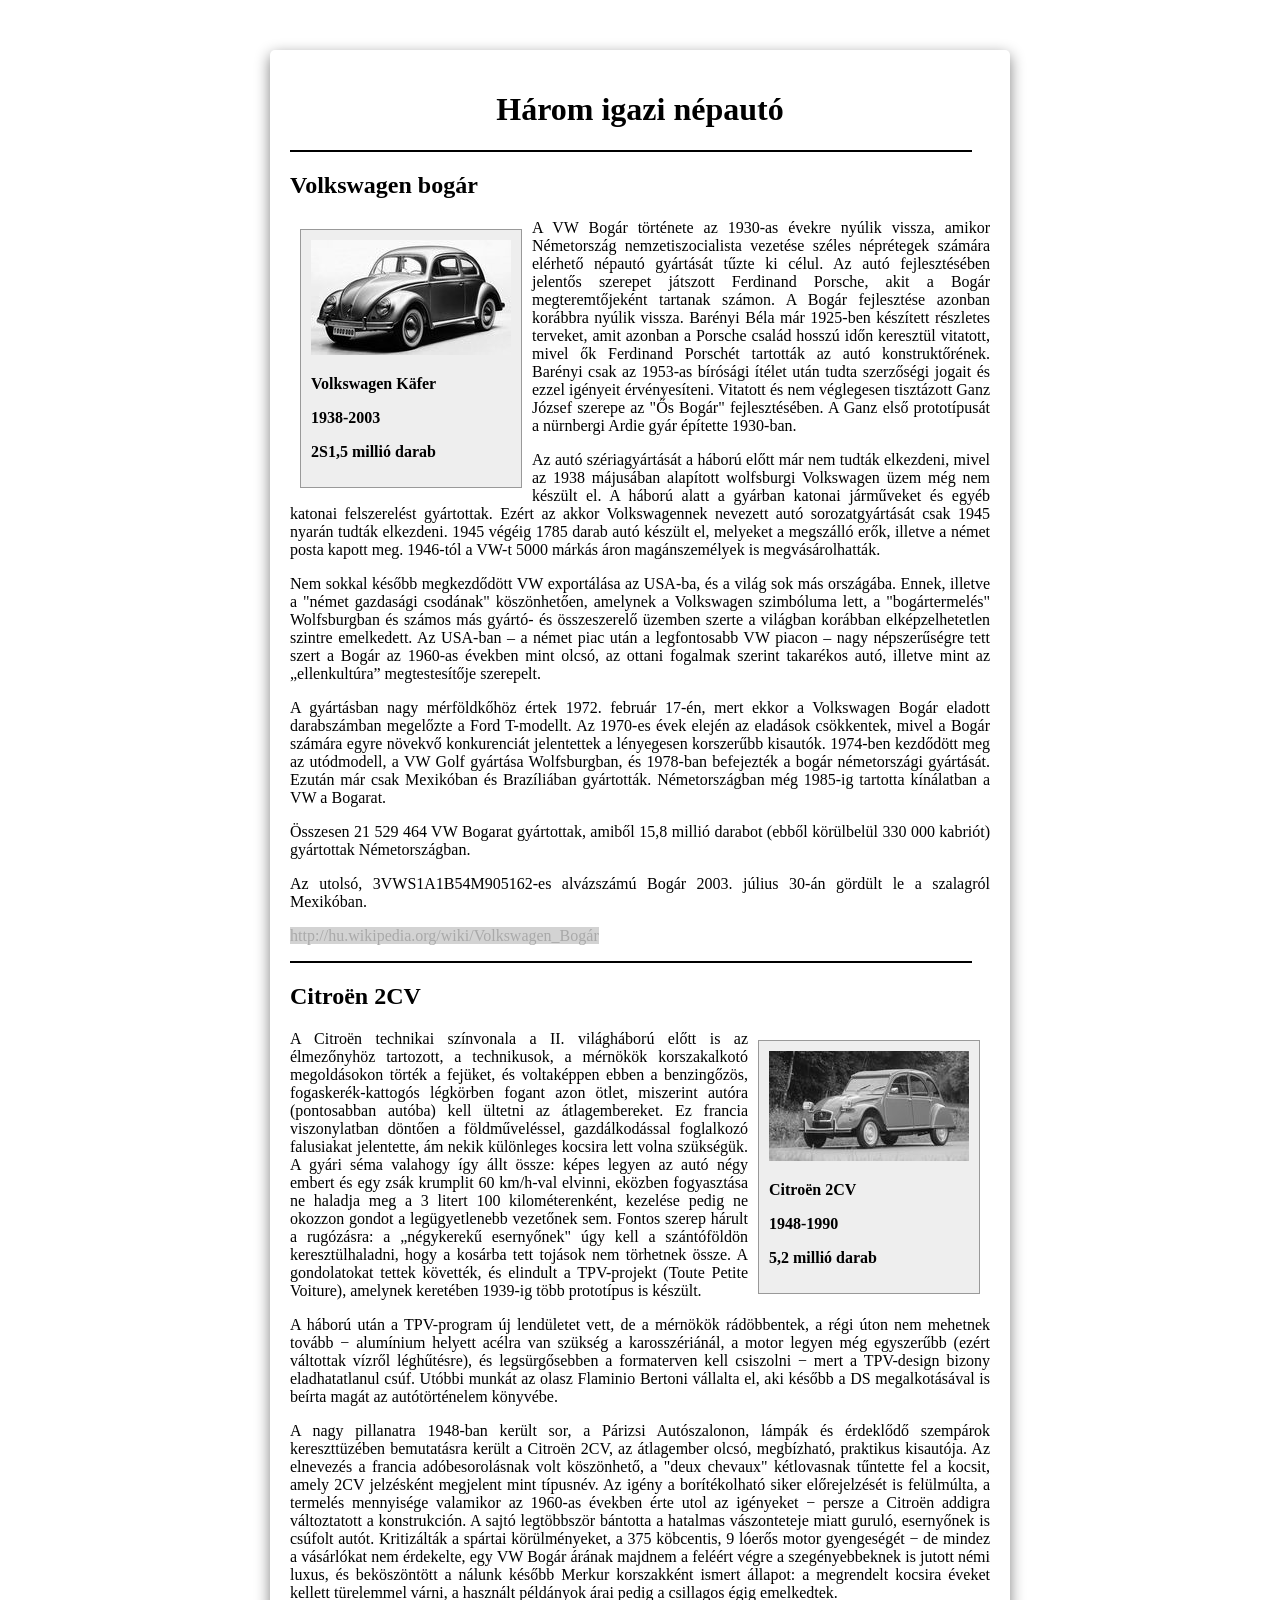
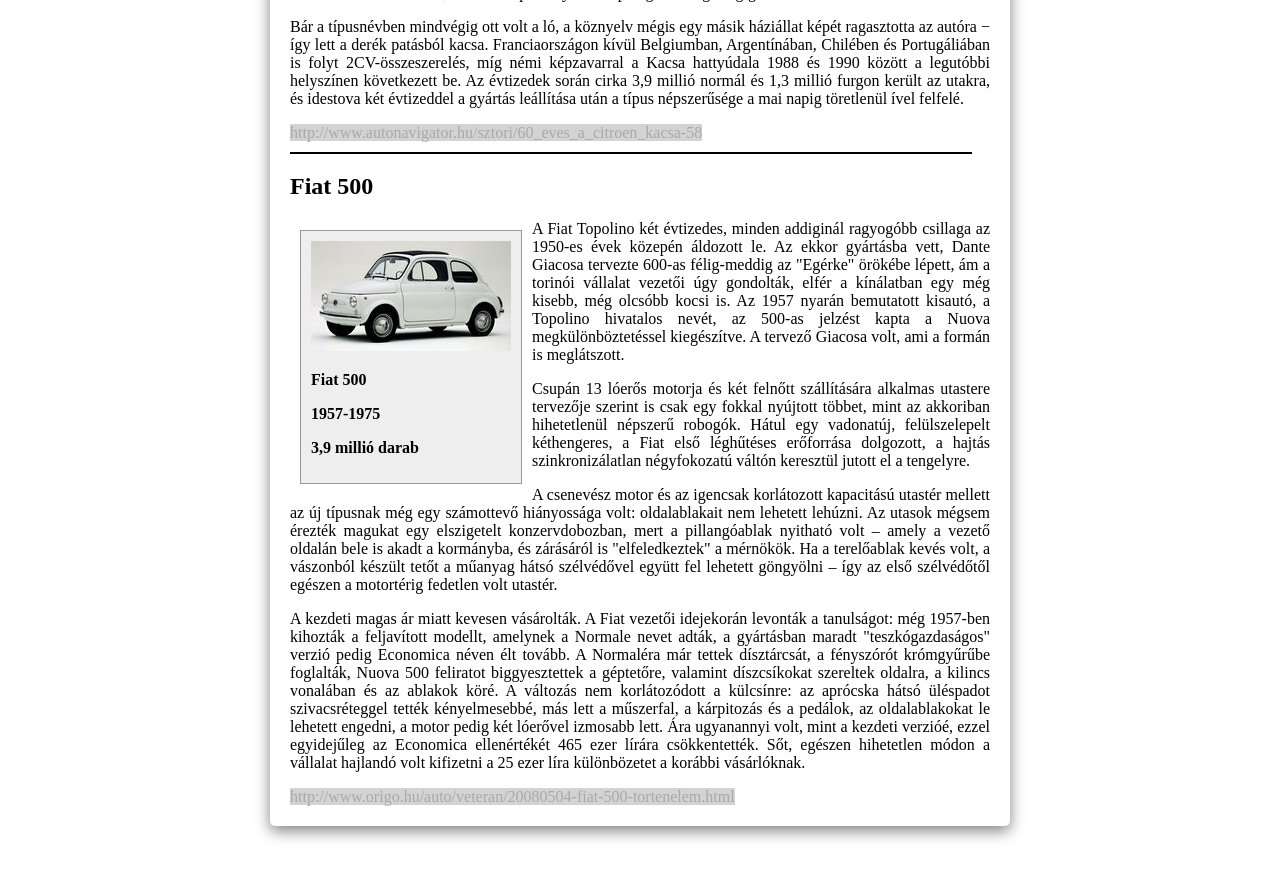
==== commit 0b906548: "2..." ====
--- a/nepautok.html
+++ b/nepautok.html
@@ -14,10 +14,10 @@
         <div class="vonal"></div> 
 
         <h2>Volkswagen bogár</h2>
-        <div class="img-box left"><img src="vw_bogar.jpg" alt="">
+        <div class="img-box left"><img src="img/vw_bogar.jpg" alt="">
     <p> <b> Volkswagen Käfer</b></p>
     <p> <b> 1938-2003</b></p>
-    <p> <b>1,5 millió darab</b> </p>
+    <p> <b>2S1,5 millió darab</b> </p>
         </div>
         
 
@@ -35,7 +35,7 @@
 
     <h2>Citroën 2CV</h2> 
     <div class="img-box right">
-    <img src="citroen_2cv.jpg" alt="">
+    <img src="img/citroen_2cv.jpg" alt="">
     <p><b>Citroën 2CV</b></p>
     <p><b>1948-1990</b></p>
     <p><b>5,2 millió darab</b></p>
@@ -51,7 +51,7 @@
     <h2> Fiat 500</h2>
     
     <div class="img-box left ">
-    <img src="fiat_500.jpg" alt="">
+    <img src="img/fiat_500.jpg" alt="">
     <p><b>Fiat 500</b></p>
     <p><b>1957-1975</b></p>
     <p><b>3,9 millió darab</b></p>
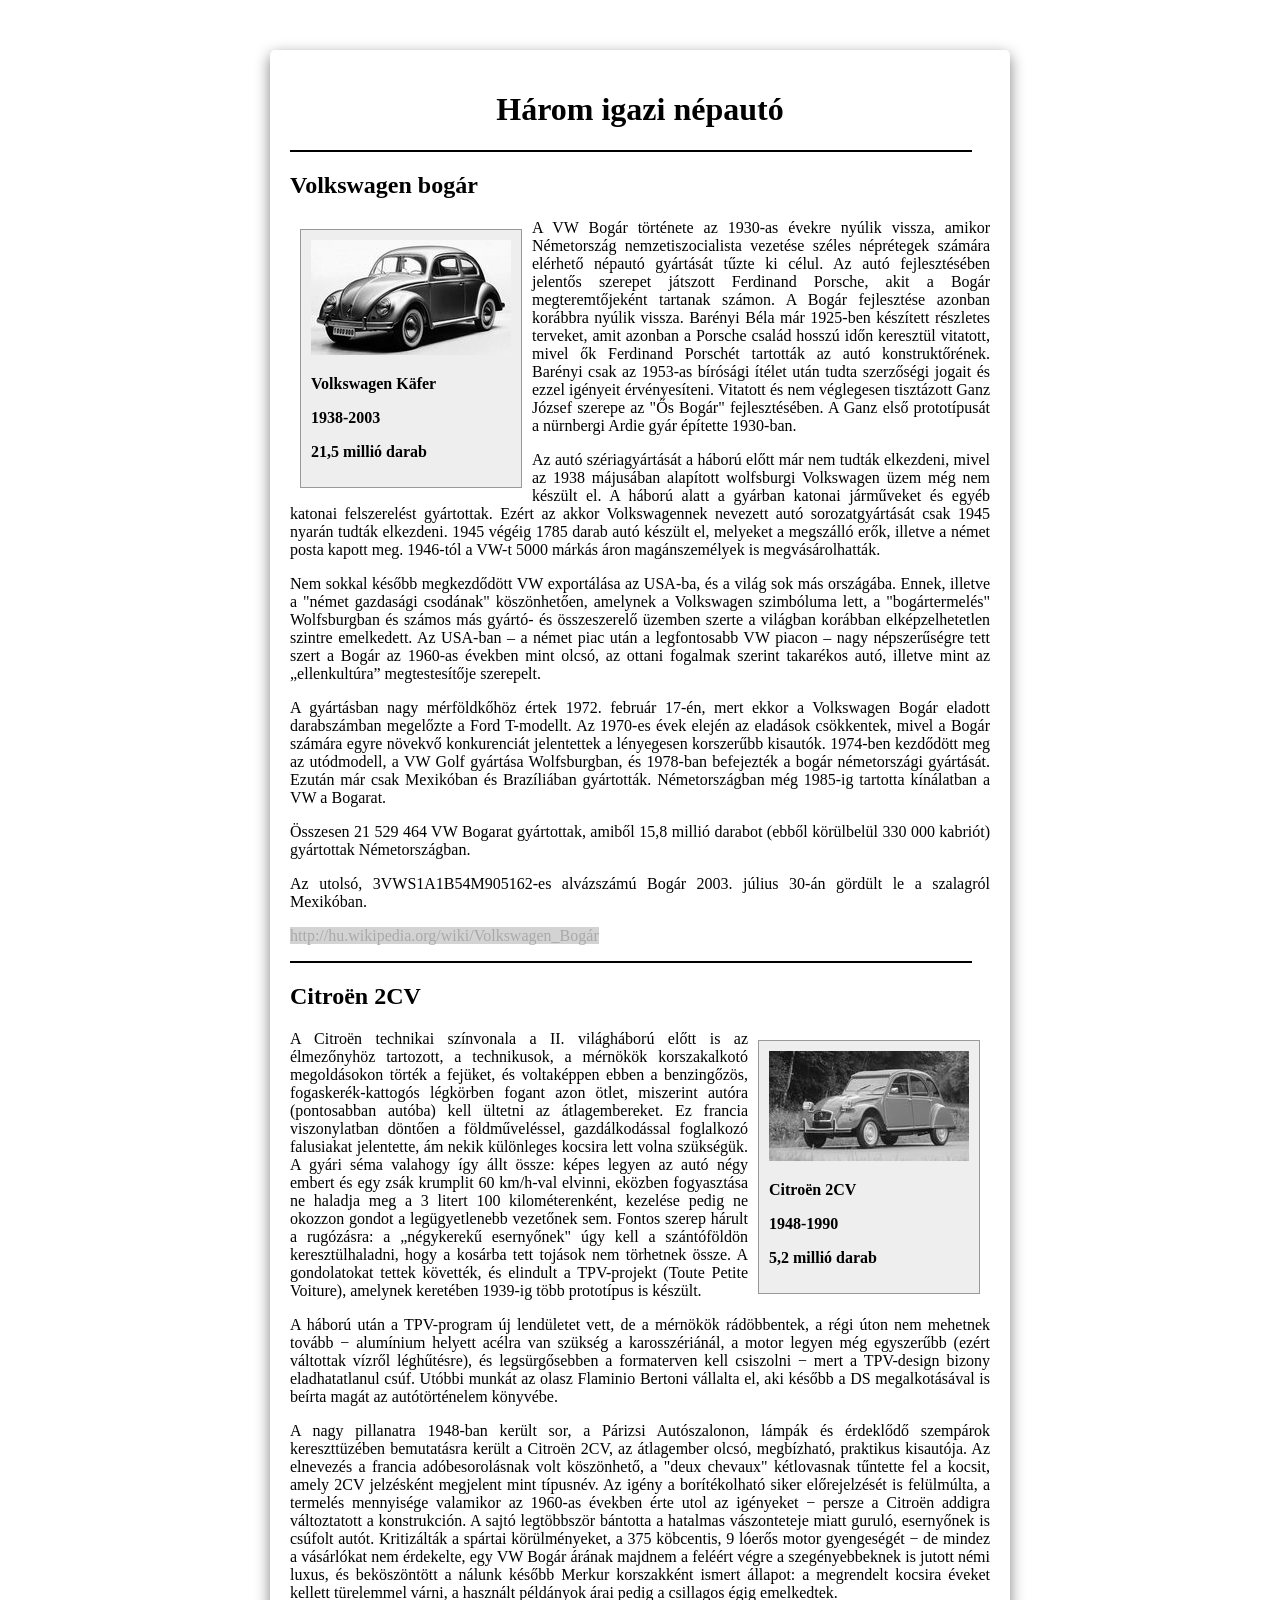
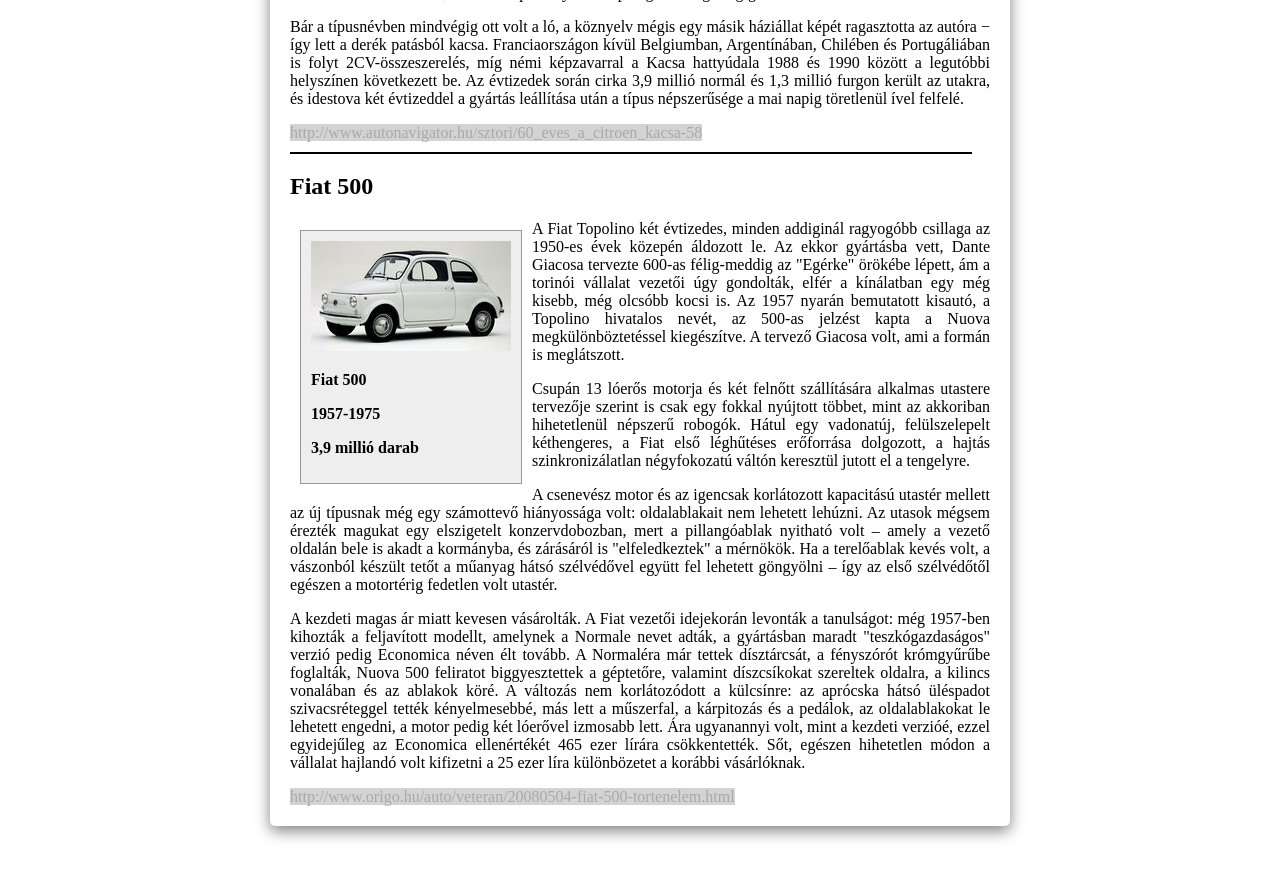
==== commit 63b48bdd: "-s" ====
--- a/nepautok.html
+++ b/nepautok.html
@@ -17,7 +17,7 @@
         <div class="img-box left"><img src="img/vw_bogar.jpg" alt="">
     <p> <b> Volkswagen Käfer</b></p>
     <p> <b> 1938-2003</b></p>
-    <p> <b>2S1,5 millió darab</b> </p>
+    <p> <b>21,5 millió darab</b> </p>
         </div>
         
 
